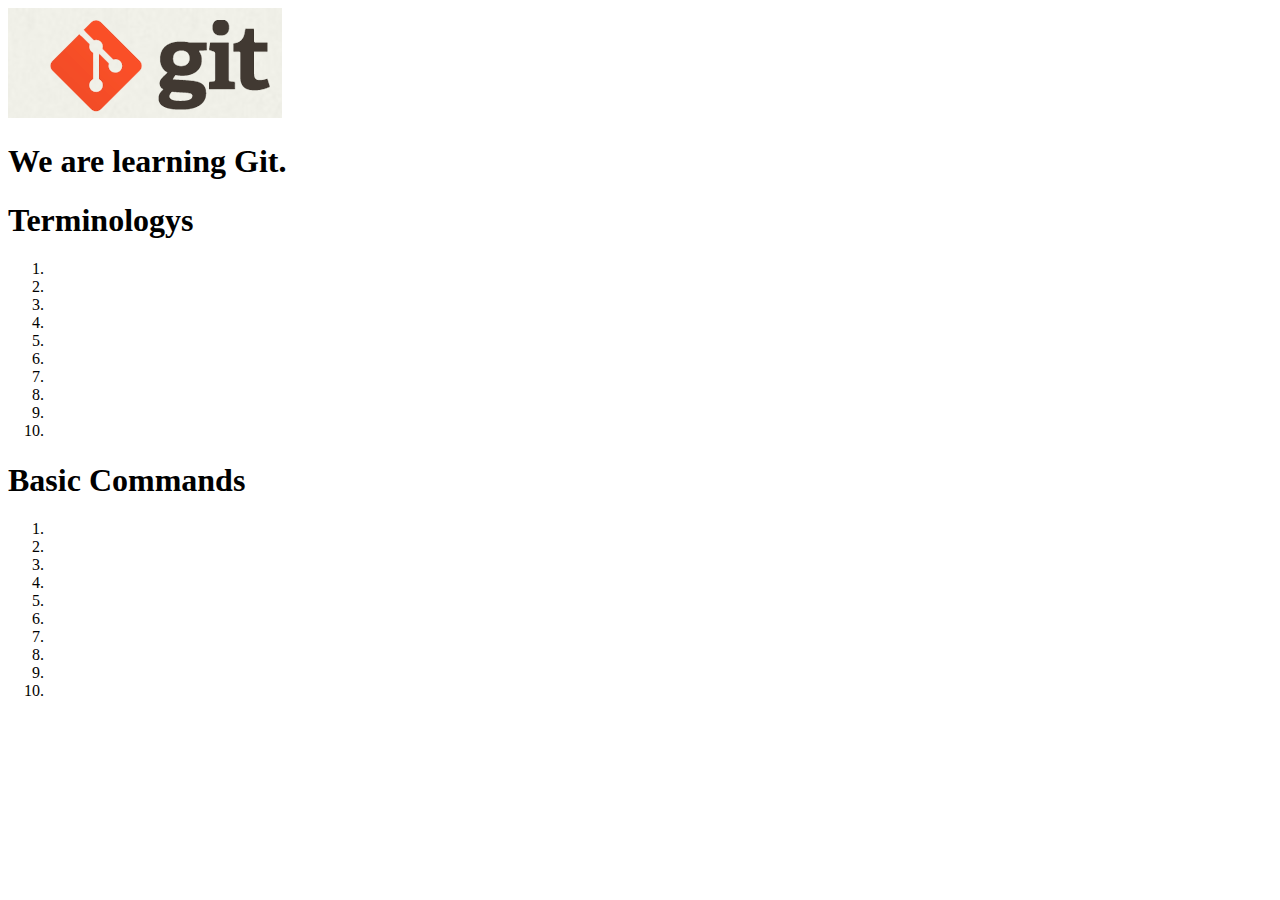
==== index.html @ 5cbc9099 "Add index + logo" ====
<!DOCTYPE html>
<html>
<head>
    <title>Git Demo</title>
    <link rel="stylesheet" type="text/css" href="styles/style.css">
</head>
<body>
    <header>
        <img id="header-img" src="images/git-logo.png">
        <h1 id='header-words'>We are learning Git.</h1> 
    </header>

    <section>
        <div class="accordion"><h1>Terminologys</h1></div>
            <div class="panel">
                <ol>
                    <li></li>
                    <li></li>
                    <li></li>
                    <li></li>
                    <li></li>
                    <li></li>
                    <li></li>
                    <li></li>
                    <li></li>
                    <li></li>
                </ol>     
            </div>
        <div class="accordion"><h1>Basic Commands</h1></div>
            <div class="panel">
                <ol>
                    <li></li>
                    <li></li>
                    <li></li>
                    <li></li>
                    <li></li>
                    <li></li>
                    <li></li>
                    <li></li>
                    <li></li>
                    <li></li>
                </ol>
            </div>
        </div>
    </section>
     
    <script src="js/script.js"></script> 
</body>
</html>
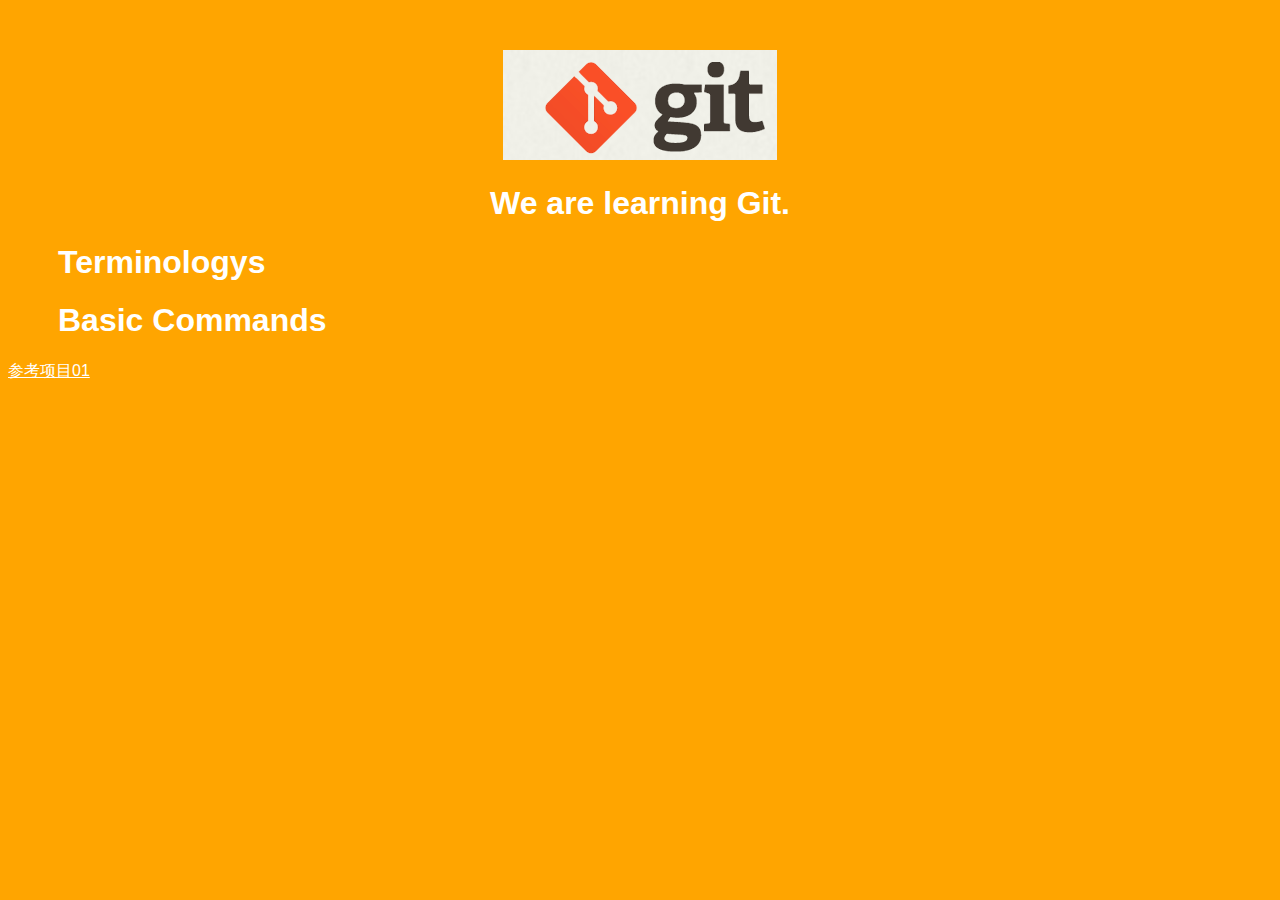
==== commit c3a87cfc: "Create a complete web page" ====
--- a/index.html
+++ b/index.html
@@ -45,5 +45,10 @@
     </section>
      
     <script src="js/script.js"></script> 
+    <footer>
+        <p>
+            <a href="https://github.com/TTN-js/unforGITtable">参考项目01</a>
+        </p>
+    </footer>
 </body>
 </html>
--- a/styles/style.css
+++ b/styles/style.css
@@ -0,0 +1,54 @@
+body{
+  background-color: orange;
+  font-family: 'Monaco', sans-serif;
+  color: white;
+}
+
+body a{
+  color: white;
+}
+
+header{
+  text-align: center;
+  margin-top: 50px;
+}
+
+h3{
+  color: red;
+}
+
+header-img{
+  width: 400px;
+}
+
+header-words{
+  line-height: 10px;
+  font-size: 50px;
+  font-family: 'Monaco', sans-serif;
+  margin-bottom: 75px;
+}
+
+section{
+  padding: 0 50px 0px 50px;
+  text-align: left;
+}
+
+div.accordion {
+  cursor: pointer;
+  border: none;
+  outline: none;
+}
+
+div.accordion.active, div.accordion:hover {
+  background-color: white;
+  color: #1D2031;
+}
+
+div.panel {
+  padding: 0 18px 0 0;
+  display: none;
+}
+
+footer p{
+  margin-bottom: 0;
+}
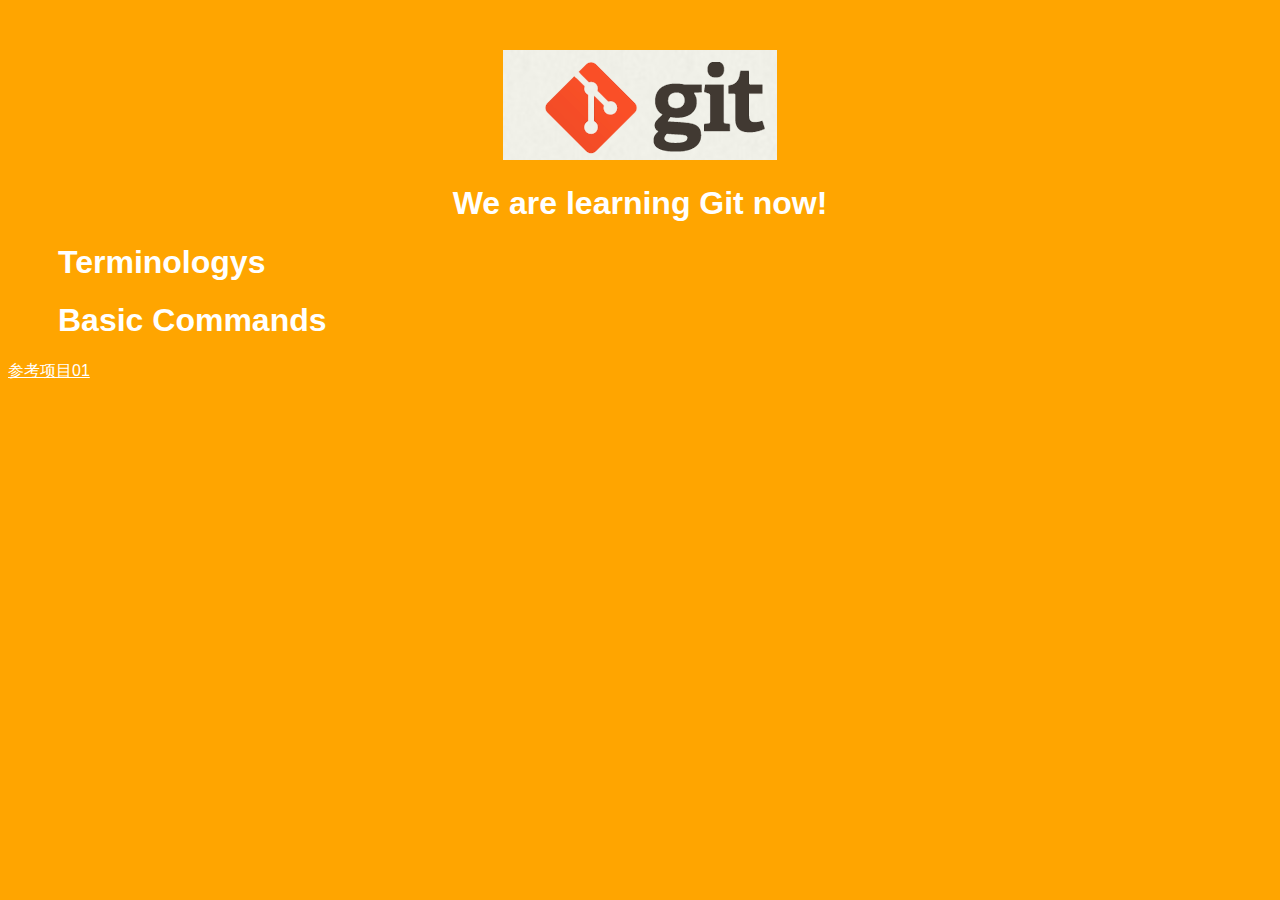
==== commit 2e4eb110: "Improve index head" ====
--- a/index.html
+++ b/index.html
@@ -7,14 +7,14 @@
 <body>
     <header>
         <img id="header-img" src="images/git-logo.png">
-        <h1 id='header-words'>We are learning Git.</h1> 
+        <h1 id='header-words'>We are learning Git now!</h1> 
     </header>
 
     <section>
         <div class="accordion"><h1>Terminologys</h1></div>
             <div class="panel">
                 <ol>
-                    <li></li>
+                    <li>non fast-forward</li>
                     <li></li>
                     <li></li>
                     <li></li>
@@ -29,11 +29,13 @@
         <div class="accordion"><h1>Basic Commands</h1></div>
             <div class="panel">
                 <ol>
-                    <li></li>
-                    <li></li>
-                    <li></li>
-                    <li></li>
-                    <li></li>
+                    <li>config</li>
+                    <li>add</li>
+                    <li>commit</li>
+                    <li>mv</li>
+                    <li>rm</li>
+                    <li>stash</li>
+                    <li>log</li>
                     <li></li>
                     <li></li>
                     <li></li>
--- a/styles/style.css
+++ b/styles/style.css
@@ -48,7 +48,3 @@
   padding: 0 18px 0 0;
   display: none;
 }
-
-footer p{
-  margin-bottom: 0;
-}
